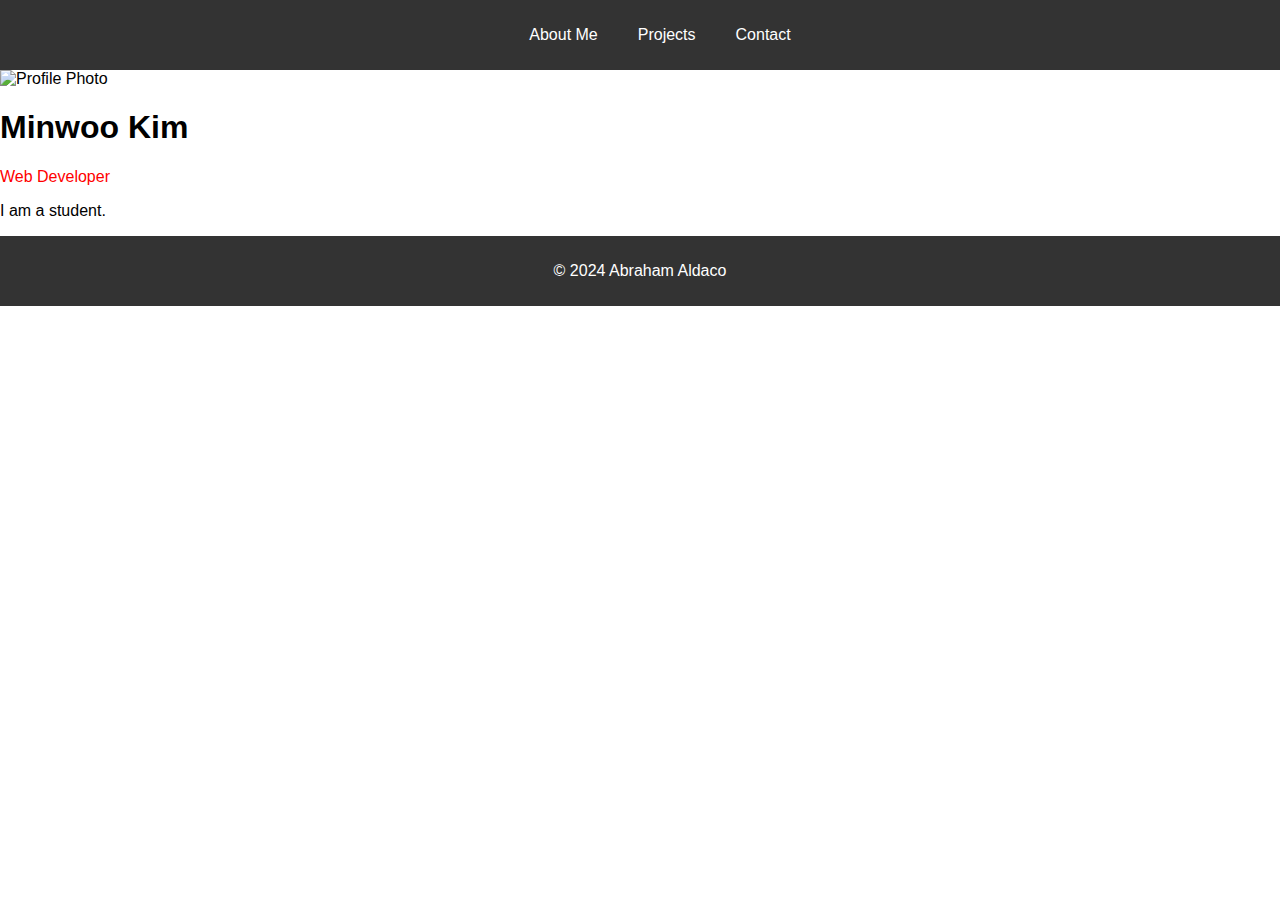
==== index.html @ e3d2f57a "Add files via upload" ====
<!DOCTYPE html>
<html lang="en">

<head>

    <meta charset="UTF-8">
    <meta name="viewport" content="width=device-width, initial-scale=1.0">
    <link rel="stylesheet" href="./style.css">
    <title>Activity04 Portfolio Github</title>


</head>

<body>
    <header>
        <nav>
            <ul>
                <li><a href="./index.html">About Me</a></li>
                <li><a href="./projects.html">Projects</a></li>
                <li><a href="./contact.html">Contact</a></li>
            </ul>
        </nav>
    </header>
    <div class="container">
        <img src="./images/profile.jpg" alt="Profile Photo">
        <h1>Minwoo Kim</h1>
        <p style="color: red;">Web Developer</p>
        <p>I am a student. </p>
    </div>

    <footer>
        <p>&copy; 2024 Abraham Aldaco</p>
    </footer>
</body>

</html>
---- style.css ----
header {
    background-color: #333;
    color: #fff;
    padding: 10px 0;
}

nav ul {
    list-style: none;
    display: flex;
    justify-content: center;
}

nav li {
    margin: 0 20px;
}

nav a {
    text-decoration: none;
    color: #fff;
}

img {
    max-width: 25%;
}

body {
    font-family: Arial, sans-serif;
    margin: 0;
    padding: 0;
}

footer {
    text-align: center;
    padding: 10px;
    background-color: #333;
    color: #fff;
}
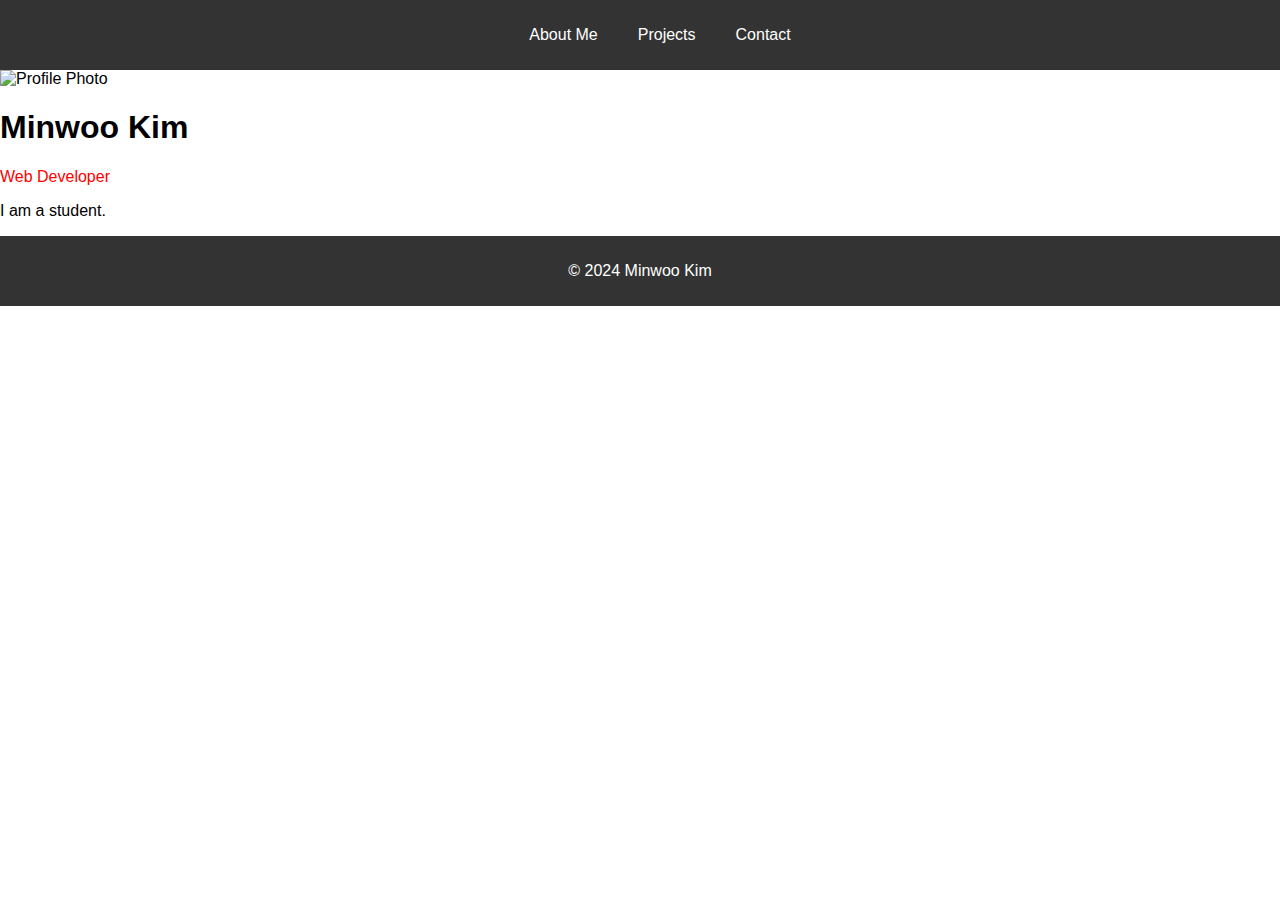
==== commit c5d22df2: "Update index.html" ====
--- a/index.html
+++ b/index.html
@@ -29,8 +29,8 @@
     </div>
 
     <footer>
-        <p>&copy; 2024 Abraham Aldaco</p>
+        <p>&copy; 2024 Minwoo Kim</p>
     </footer>
 </body>
 
-</html>+</html>
